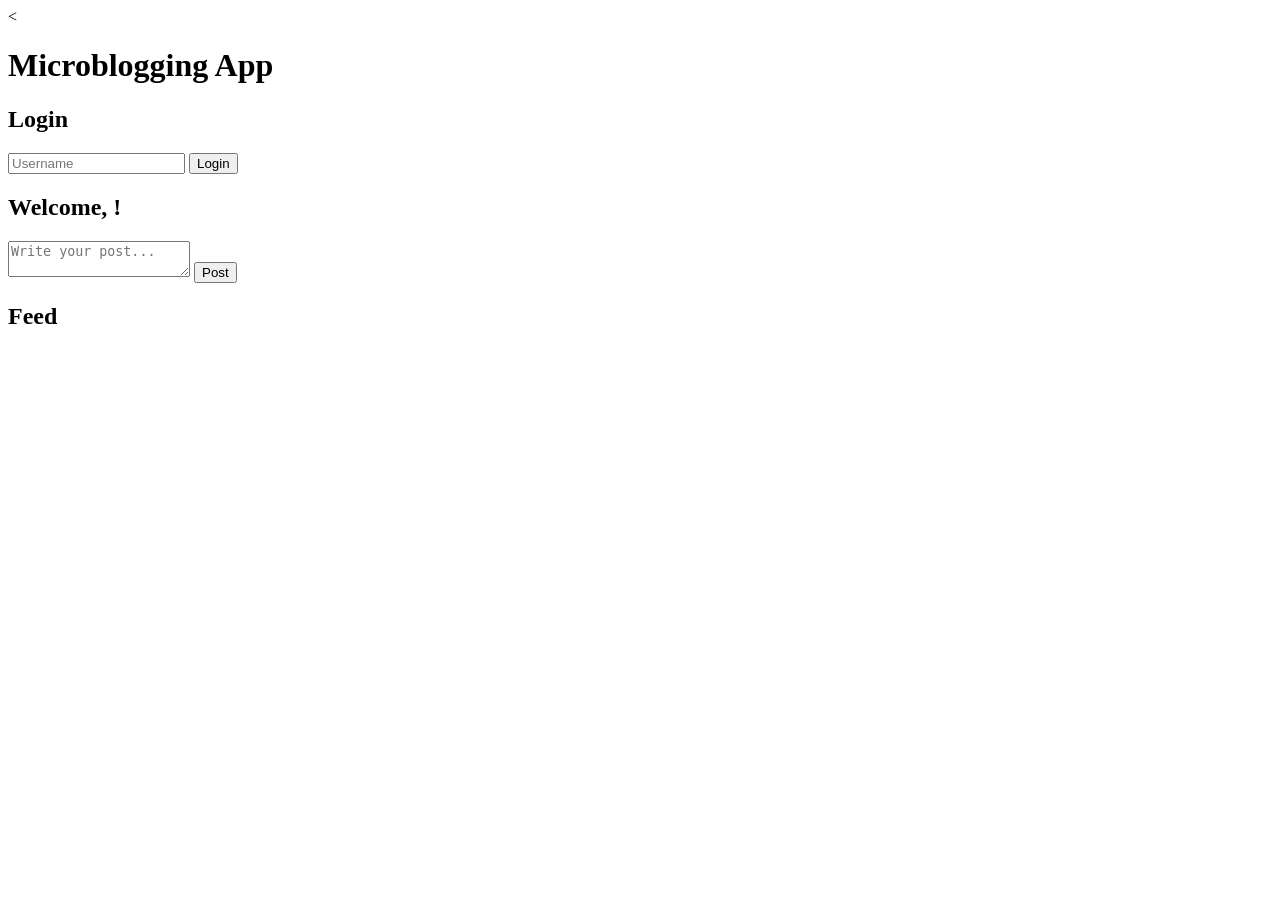
==== blogging.html @ 02564309 "Add files via upload" ====
<<!DOCTYPE html>
<html lang="en">
<head>
<meta charset="UTF-8">
<meta name="viewport" content="width=device-width, initial-scale=1.0">
<link rel="stylesheet" href="styles.css">
<title>Microblogging App</title>
</head>
<body>
<header>
<h1>Microblogging App</h1>
</header>
<main>
<div id="login-form">
<h2>Login</h2>
<input type="text" id="username" placeholder="Username">
<button id="login-btn">Login</button>
</div>
<div id="user-dashboard">
<h2>Welcome, <span id="user-username"></span>!</h2>
<textarea id="post-content" placeholder="Write your post..."></textarea>
<button id="post-btn">Post</button>
</div>
<div id="feed">
<h2>Feed</h2>
<ul id="post-list"></ul>
</div>
</main>
<script src="app.js"></script>
</body>
</html>
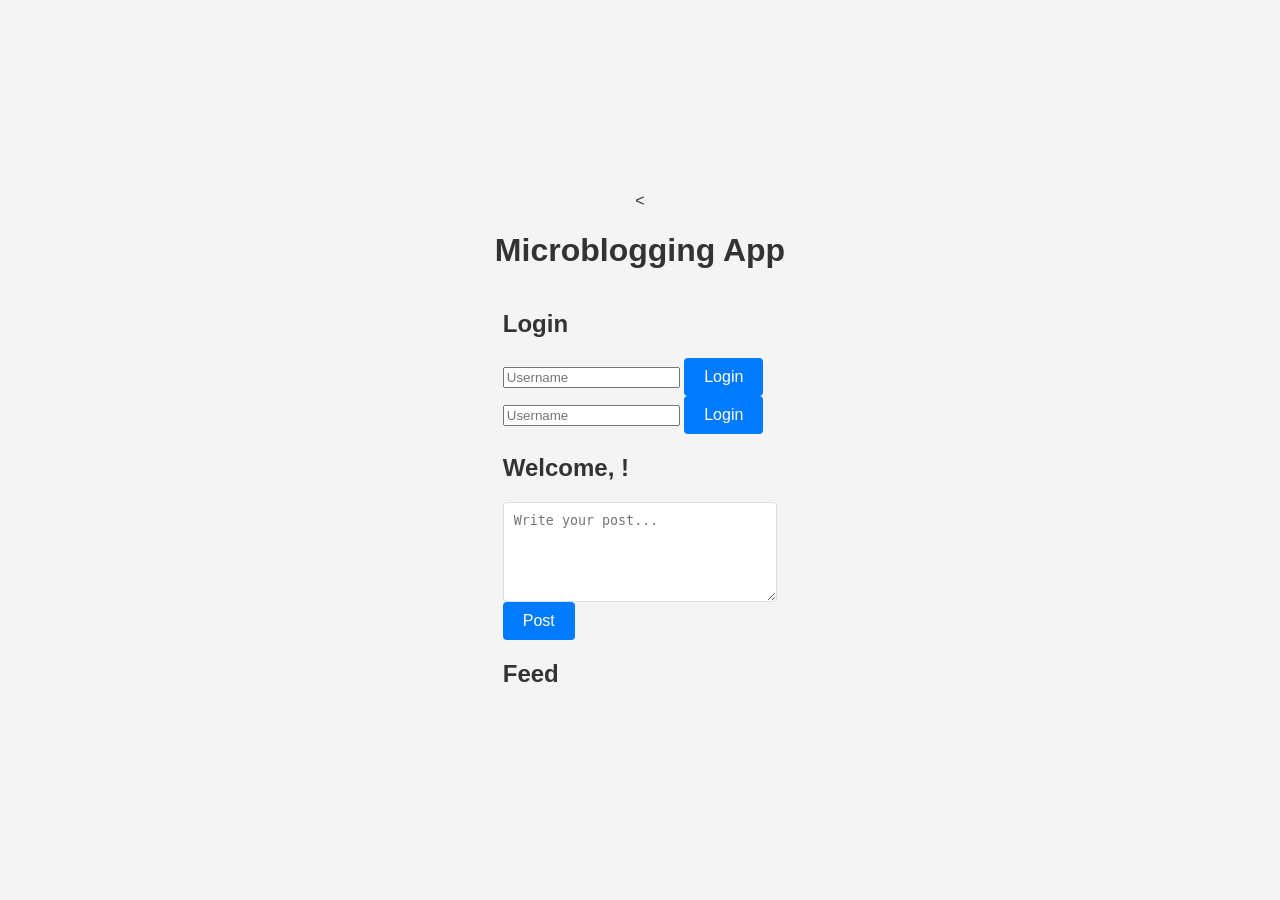
==== commit 7ecd719b: "Update blogging.html" ====
--- a/blogging.html
+++ b/blogging.html
@@ -17,6 +17,12 @@
 <button id="login-btn">Login</button>
 </div>
 <div id="user-dashboard">
+<div id="like-form">
+<input type="text" id="username" placeholder="Username">
+<button id="login-btn">Login</button>
+</div>
+<div id="user-dashboard">
+<div id="like-form">  
 <h2>Welcome, <span id="user-username"></span>!</h2>
 <textarea id="post-content" placeholder="Write your post..."></textarea>
 <button id="post-btn">Post</button>
@@ -28,4 +34,4 @@
 </main>
 <script src="app.js"></script>
 </body>
-</html>+</html>
--- a/styles.css
+++ b/styles.css
@@ -0,0 +1,52 @@
+body {
+    font-family: Arial, sans-serif;
+    background-color: #f4f4f4;
+    margin: 0;
+    padding: 0;
+    display: flex;
+    justify-content: center;
+    align-items: center;
+    height: 100vh;
+    color: #333;
+    flex-direction: column;
+}
+
+#post-section, #feed-section {
+    background: white;
+    border-radius: 8px;
+    box-shadow: 0 0 10px rgba(0, 0, 0, 0.1);
+    padding: 20px;
+    margin: 10px;
+    width: 300px;
+}
+
+#post-content {
+    width: 100%;
+    height: 100px;
+    border: 1px solid #ddd;
+    border-radius: 4px;
+    padding: 10px;
+    box-sizing: border-box;
+}
+
+button {
+    background-color: #007bff;
+    color: white;
+    border: none;
+    border-radius: 4px;
+    padding: 10px 20px;
+    cursor: pointer;
+    font-size: 16px;
+}
+
+button:hover {
+    background-color: #0056b3;
+}
+
+#feed > div {
+    background: #f9f9f9;
+    border: 1px solid #ddd;
+    border-radius: 4px;
+    padding: 10px;
+    margin-bottom: 10px;
+}
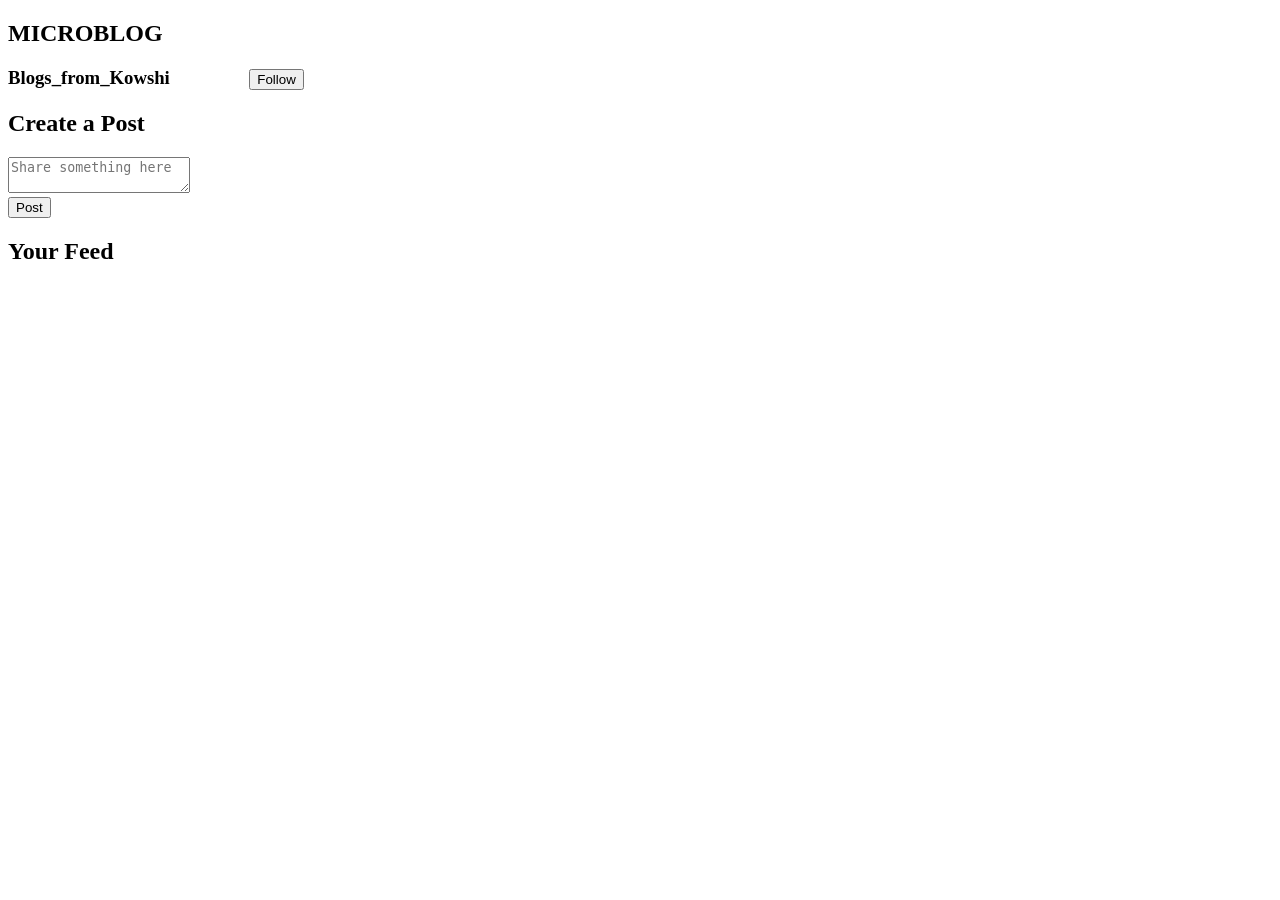
==== commit de5fa5af: "Update blogging.html" ====
--- a/blogging.html
+++ b/blogging.html
@@ -1,37 +1,23 @@
-<<!DOCTYPE html>
+<!DOCTYPE html>
 <html lang="en">
 <head>
-<meta charset="UTF-8">
-<meta name="viewport" content="width=device-width, initial-scale=1.0">
-<link rel="stylesheet" href="styles.css">
-<title>Microblogging App</title>
+    <meta charset="UTF-8">
+    <meta name="viewport" content="width=device-width, initial-scale=1.0">
+    <title>Microblogging App</title>
+    <link rel="stylesheet" href="style3.css">
+    <h2>MICROBLOG</h2> 
 </head>
 <body>
-<header>
-<h1>Microblogging App</h1>
-</header>
-<main>
-<div id="login-form">
-<h2>Login</h2>
-<input type="text" id="username" placeholder="Username">
-<button id="login-btn">Login</button>
-</div>
-<div id="user-dashboard">
-<div id="like-form">
-<input type="text" id="username" placeholder="Username">
-<button id="login-btn">Login</button>
-</div>
-<div id="user-dashboard">
-<div id="like-form">  
-<h2>Welcome, <span id="user-username"></span>!</h2>
-<textarea id="post-content" placeholder="Write your post..."></textarea>
-<button id="post-btn">Post</button>
-</div>
-<div id="feed">
-<h2>Feed</h2>
-<ul id="post-list"></ul>
-</div>
-</main>
-<script src="app.js"></script>
+    <h3>Blogs_from_Kowshi   &nbsp; &nbsp; &nbsp; &nbsp;  &nbsp;  &nbsp;  &nbsp;  &nbsp;  <button type="submit">Follow</button></h3>
+    <div id="post-section">
+        <h2>Create a Post</h2>
+        <textarea id="post-content" placeholder="Share something here"></textarea><br>
+        <button onclick="createPost()">Post</button>
+    </div>
+    <div id="feed-section">
+        <h2>Your Feed</h2>
+        <div id="feed"></div>
+    </div>
+    <script src="app3.js"></script>
 </body>
 </html>
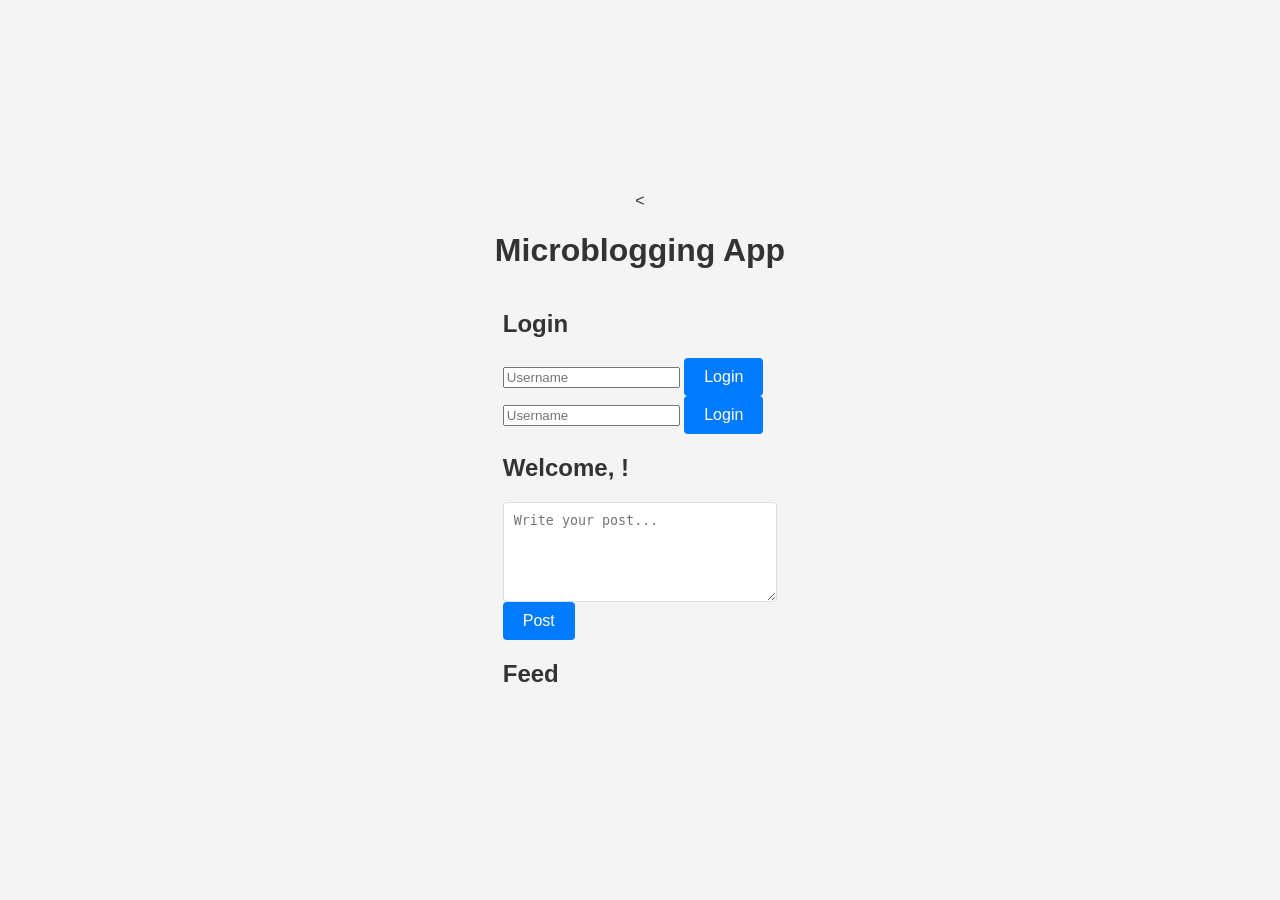
==== commit e1110f2d: "Update blogging.html" ====
--- a/blogging.html
+++ b/blogging.html
@@ -1,23 +1,37 @@
-<!DOCTYPE html>
+<<!DOCTYPE html>
 <html lang="en">
 <head>
-    <meta charset="UTF-8">
-    <meta name="viewport" content="width=device-width, initial-scale=1.0">
-    <title>Microblogging App</title>
-    <link rel="stylesheet" href="style3.css">
-    <h2>MICROBLOG</h2> 
+<meta charset="UTF-8">
+<meta name="viewport" content="width=device-width, initial-scale=1.0">
+<link rel="stylesheet" href="styles.css">
+<title>Microblogging App</title>
 </head>
 <body>
-    <h3>Blogs_from_Kowshi   &nbsp; &nbsp; &nbsp; &nbsp;  &nbsp;  &nbsp;  &nbsp;  &nbsp;  <button type="submit">Follow</button></h3>
-    <div id="post-section">
-        <h2>Create a Post</h2>
-        <textarea id="post-content" placeholder="Share something here"></textarea><br>
-        <button onclick="createPost()">Post</button>
-    </div>
-    <div id="feed-section">
-        <h2>Your Feed</h2>
-        <div id="feed"></div>
-    </div>
-    <script src="app3.js"></script>
+<header>
+<h1>Microblogging App</h1>
+</header>
+<main>
+<div id="login-form">
+<h2>Login</h2>
+<input type="text" id="username" placeholder="Username">
+<button id="login-btn">Login</button>
+</div>
+<div id="user-dashboard">
+<div id="like-form">
+<input type="text" id="username" placeholder="Username">
+<button id="login-btn">Login</button>
+</div>
+<div id="user-dashboard">
+<div id="like-form">  
+<h2>Welcome, <span id="user-username"></span>!</h2>
+<textarea id="post-content" placeholder="Write your post..."></textarea>
+<button id="post-btn">Post</button>
+</div>
+<div id="feed">
+<h2>Feed</h2>
+<ul id="post-list"></ul>
+</div>
+</main>
+<script src="app.js"></script>
 </body>
 </html>
--- a/styles.css
+++ b/styles.css
@@ -0,0 +1,52 @@
+body {
+    font-family: Arial, sans-serif;
+    background-color: #f4f4f4;
+    margin: 0;
+    padding: 0;
+    display: flex;
+    justify-content: center;
+    align-items: center;
+    height: 100vh;
+    color: #333;
+    flex-direction: column;
+}
+
+#post-section, #feed-section {
+    background: white;
+    border-radius: 8px;
+    box-shadow: 0 0 10px rgba(0, 0, 0, 0.1);
+    padding: 20px;
+    margin: 10px;
+    width: 300px;
+}
+
+#post-content {
+    width: 100%;
+    height: 100px;
+    border: 1px solid #ddd;
+    border-radius: 4px;
+    padding: 10px;
+    box-sizing: border-box;
+}
+
+button {
+    background-color: #007bff;
+    color: white;
+    border: none;
+    border-radius: 4px;
+    padding: 10px 20px;
+    cursor: pointer;
+    font-size: 16px;
+}
+
+button:hover {
+    background-color: #0056b3;
+}
+
+#feed > div {
+    background: #f9f9f9;
+    border: 1px solid #ddd;
+    border-radius: 4px;
+    padding: 10px;
+    margin-bottom: 10px;
+}
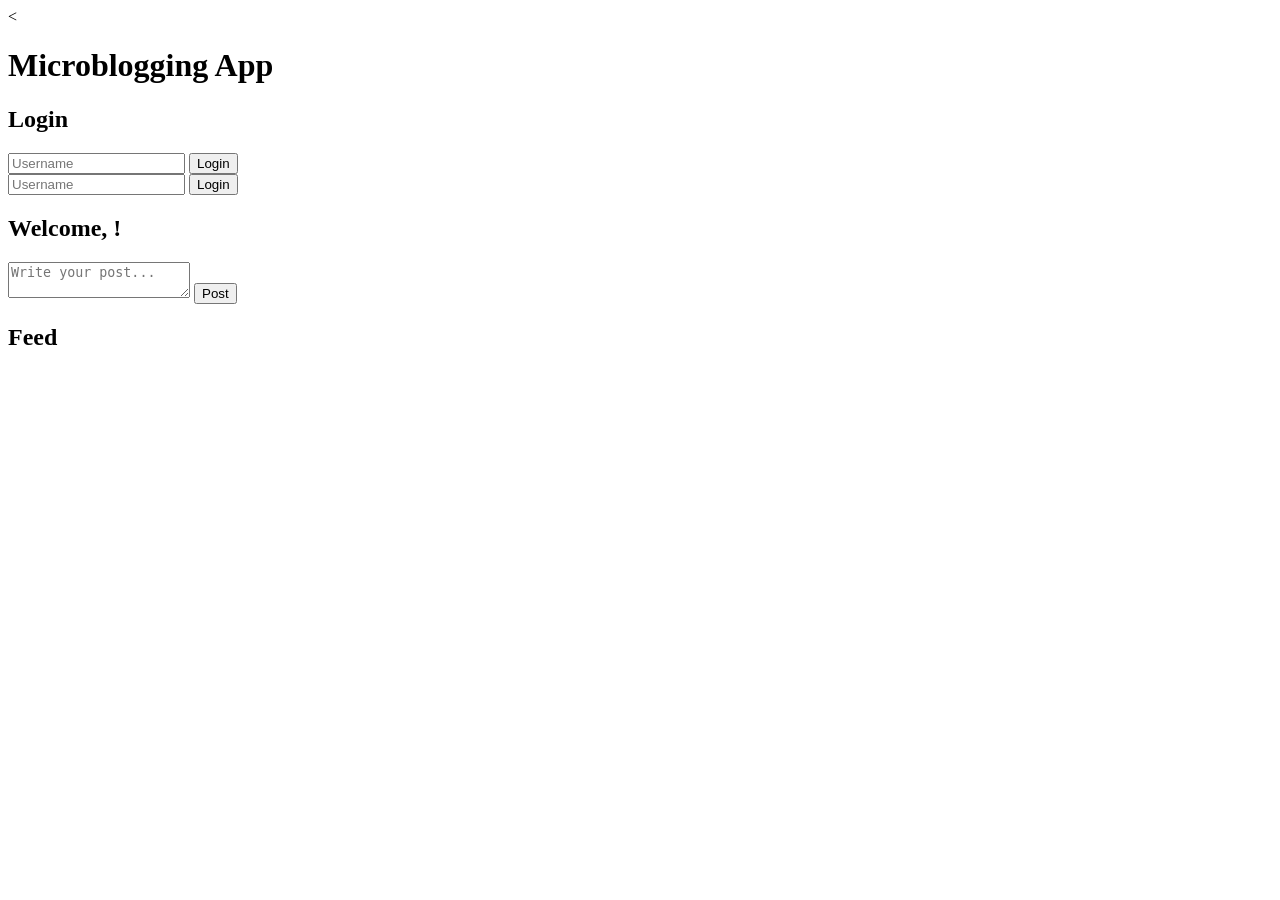
==== commit 7a3454a6: "Update blogging.html" ====
--- a/blogging.html
+++ b/blogging.html
@@ -3,7 +3,7 @@
 <head>
 <meta charset="UTF-8">
 <meta name="viewport" content="width=device-width, initial-scale=1.0">
-<link rel="stylesheet" href="styles.css">
+<link rel="stylesheet" href="blogging.css">
 <title>Microblogging App</title>
 </head>
 <body>
